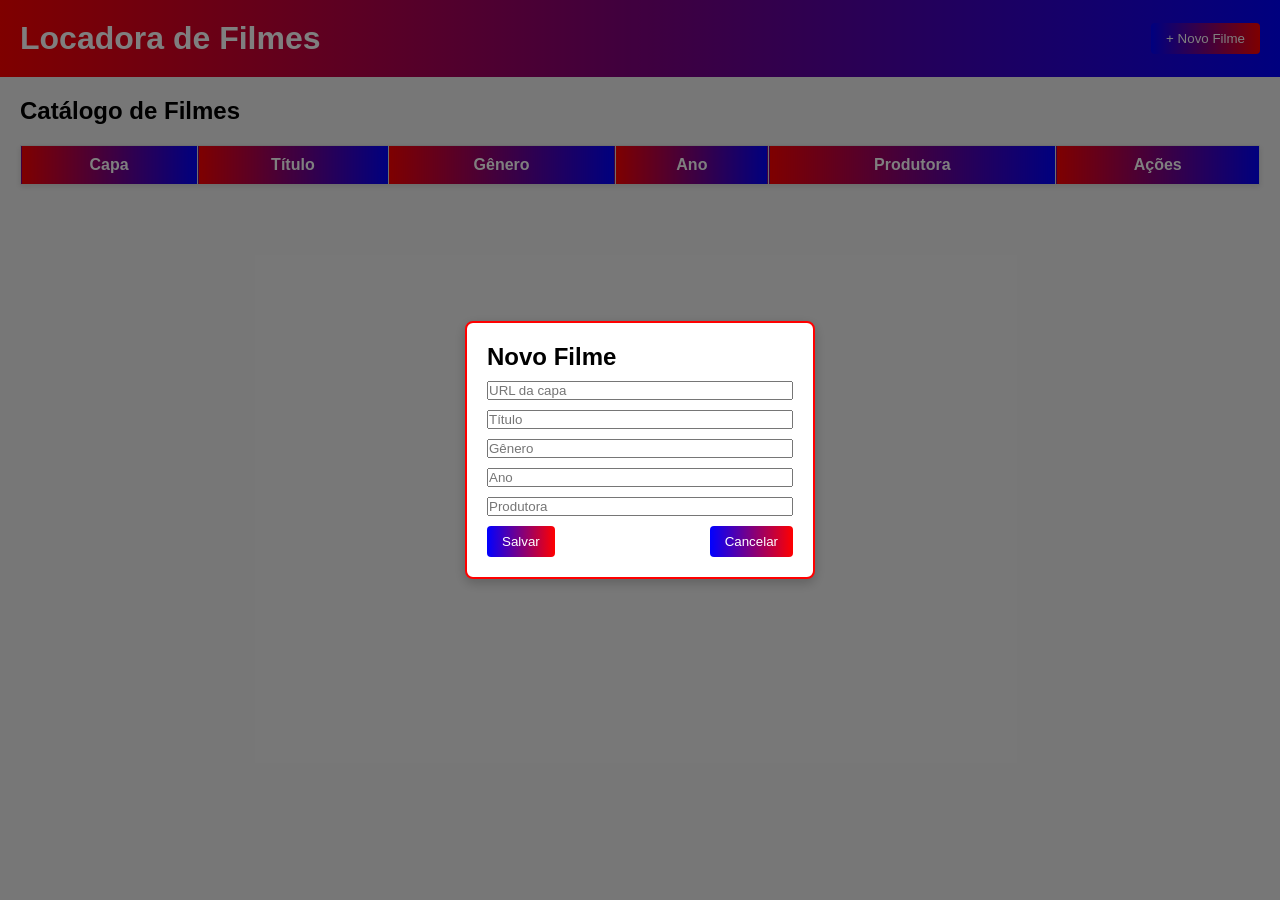
==== index.html @ 55a15047 "locadora" ====
<!DOCTYPE html>
<html lang="pt-BR">
<head>
    <meta charset="UTF-8">
    <meta name="viewport" content="width=device-width, initial-scale=1.0">
    <title>Locadora de Filmes</title>
    <link rel="stylesheet" href="style.css">
</head>
<body>
    <header>
        <h1>Locadora de Filmes</h1>
        <button onclick="abrirModalFilme()">+ Novo Filme</button>
    </header>

    <main>
        <h2>Catálogo de Filmes</h2>
        <table>
            <thead>
                <tr>
                    <th>Capa</th>
                    <th>Título</th>
                    <th>Gênero</th>
                    <th>Ano</th>
                    <th>Produtora</th>
                    <th>Ações</th>
                </tr>
            </thead>
            <tbody id="dadosFilmes"></tbody>
        </table>
    </main>

    
    <div id="modalFilme" class="modal">
        <div class="modal-content">
            <h2>Novo Filme</h2>
            <input type="text" id="capa" placeholder="URL da capa">
            <input type="text" id="titulo" placeholder="Título">
            <input type="text" id="genero" placeholder="Gênero">
            <input type="number" id="ano" placeholder="Ano">
            <input type="text" id="produtora" placeholder="Produtora">
            <div class="modal-buttons">
                <button onclick="salvarFilme()">Salvar</button>
                <button onclick="fecharModalFilme()">Cancelar</button>
            </div>
        </div>
    </div>

    <script src="script.js"></script>
</body>
</html>
---- style.css ----
* {
    margin: 0;
    padding: 0;
    box-sizing: border-box;
}

body {
    font-family: Arial, sans-serif;
    background-color: #f0f0f0;
}

header {
    background: linear-gradient(90deg, #ff0000, #0000ff);
    color: #fff;
    padding: 20px;
    display: flex;
    justify-content: space-between;
    align-items: center;
}


button {
    padding: 8px 15px;
    border: none;
    cursor: pointer;
    background: linear-gradient(90deg, #0000ff, #ff0000);
    color: #fff;
    border-radius: 4px;
    transition: transform 0.2s, opacity 0.3s;
}
button:hover {
    transform: scale(1.05);
    opacity: 0.9;
}


main {
    padding: 20px;
}


table {
    width: 100%;
    margin-top: 20px;
    border-collapse: collapse;
    background-color: #fff;
    box-shadow: 0 2px 6px rgba(0,0,0,0.1);
}

th, td {
    padding: 10px;
    border: 1px solid #ddd;
    text-align: center;
}
th {
    background: linear-gradient(90deg, #ff0000, #0000ff);
    color: white;
}


.modal {
    display: none;
    position: fixed;
    background: rgba(0, 0, 0, 0.5);
    top: 0;
    left: 0;
    width: 100%;
    height: 100%;
    justify-content: center;
    align-items: center;
    display: flex;
}

.modal-content {
    background: #fff;
    width: 350px;
    padding: 20px;
    border-radius: 8px;
    display: flex;
    flex-direction: column;
    gap: 10px;
    box-shadow: 0 4px 12px rgba(0,0,0,0.2);
    border: 2px solid #ff0000;
}

.modal-buttons {
    display: flex;
    justify-content: space-between;
}
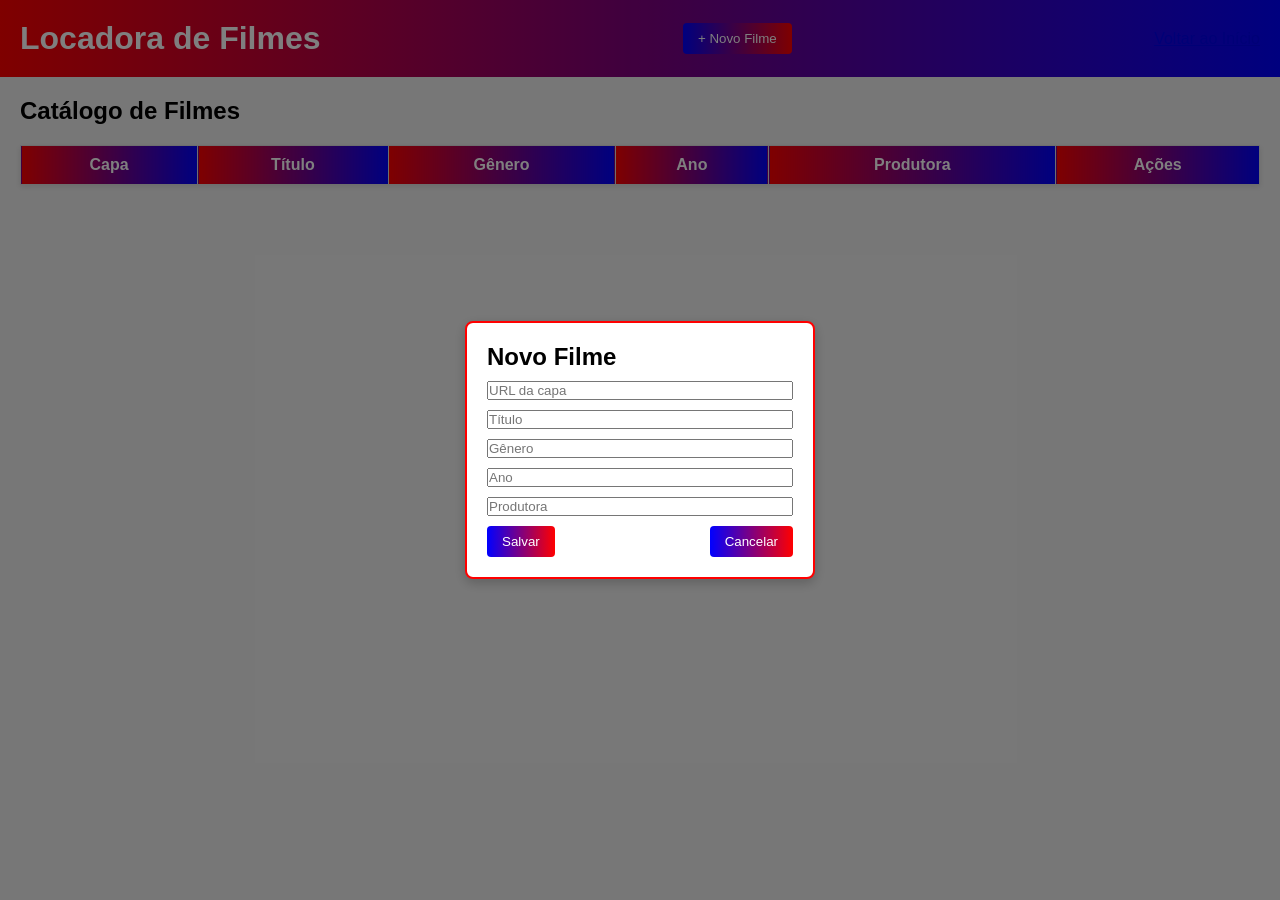
==== commit c62975cd: "up" ====
--- a/index.html
+++ b/index.html
@@ -10,6 +10,8 @@
     <header>
         <h1>Locadora de Filmes</h1>
         <button onclick="abrirModalFilme()">+ Novo Filme</button>
+        <!-- Link para voltar ao início -->
+        <a href="inicio.html">Voltar ao Início</a>
     </header>
 
     <main>
@@ -29,7 +31,6 @@
         </table>
     </main>
 
-    
     <div id="modalFilme" class="modal">
         <div class="modal-content">
             <h2>Novo Filme</h2>
